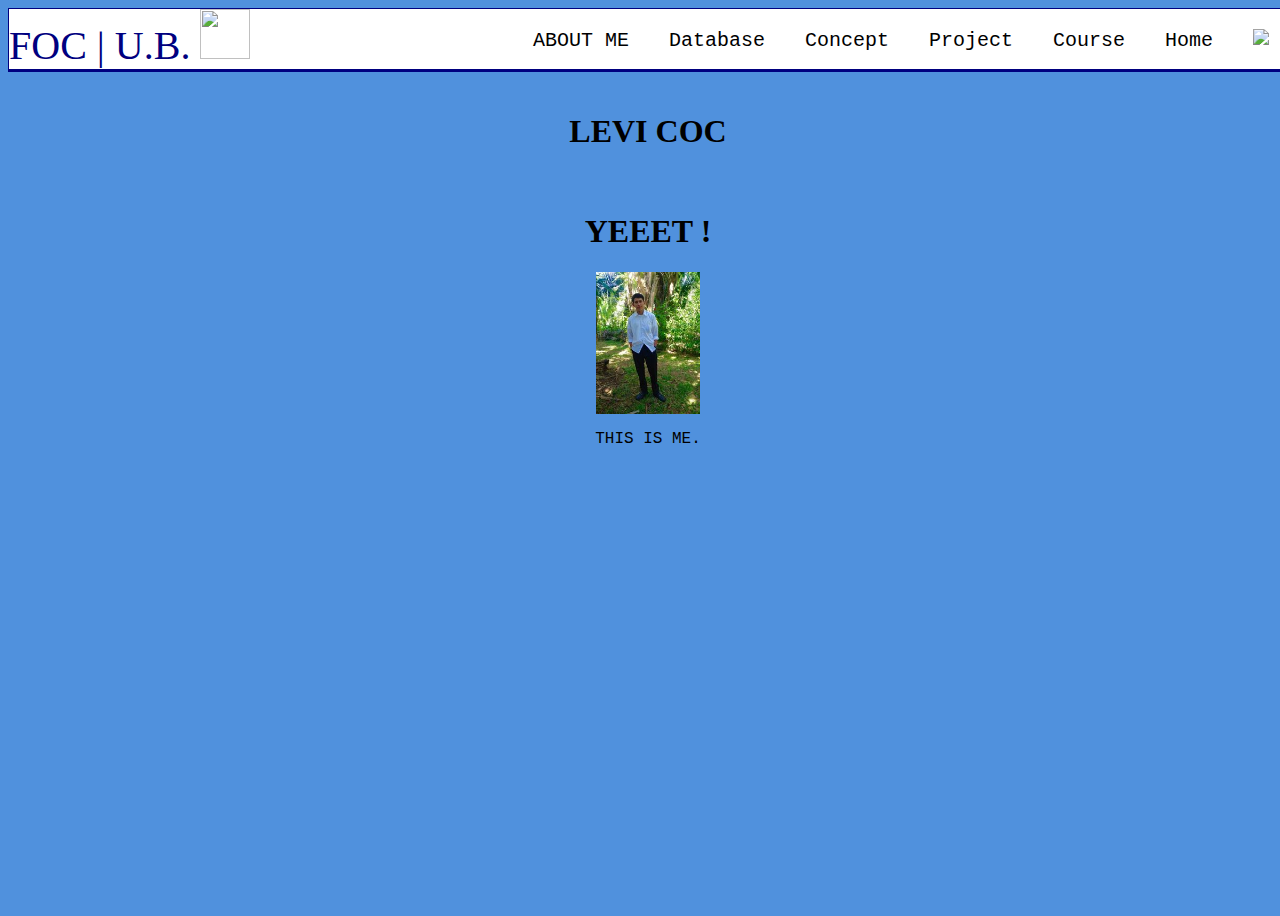
==== About me.html @ 3224c401 "First commit" ====
<html>

<head>
    <title> FOC | U.B. </title>
	

<link rel="Stylesheet" href="style.css">

<meta charset="utf-8">
<meta name="viewport" content="width=device-width, initial-scale=1">


</head>

<body>

    <div class="topnav">
	
        <header> FOC | U.B. <IMG SRC="UB-Logo.PNG" width=50px> <a href="https://www.ub.edu.bz/"> <IMG SRC="UB-Logo.PNG">

	<a href="index.html" > Home </a>
	<a href="COURSE.html"> Course </a>
    <a href="PROJECT.html"> Project </a>
    <a href="CONCEPT.html"> Concept </a>
    <a href="DATABASE.html"> Database </a>
	 <a href="About me.html"> ABOUT ME </a>
	</div>
	
	<article> 
	
	<h1> LEVI COC </h1>
<body>

 <article>
    
         
     <h1 > YEEET !</h1>
    
     <img src="Levi.jpg" width="104" height="142" >
     
         
     
   <p style ="font-family:courier; text-align:center;">
                                                     
	THIS IS ME.
	
     

</p>
			
			<img scr= "FOC.PNG" style="width:40%>
	
	</article>
</body>

<footer>
	<p>© Levi Coc </p>
</footer>

</html>
---- style.css ----
* {
	box-sizing: border-box;
}

/* Position the image container (needed to position the left and right arrows) */
.container {
  position: center;
}

/* Hide the images by default */
.mySlides {
  display: none;
}

/* Add a pointer when hovering over the thumbnail images */
.cursor {
  cursor: pointer;
}

/* Next & previous buttons */
.prev,
.next {
  cursor: pointer;
  position: absolute;
  top: 40%;
  width: auto;
  padding: 16px;
  margin-top: -50px;
  color: black;
  font-weight: bold;
  font-size: 20px;
  border-radius: 0 3px 3px 0;
  user-select: none;
  -webkit-user-select: none;
}

/* Position the "next button" to the right */
.next {
  right: 0;
  border-radius: 3px 0 0 3px;
}

/* On hover, add a black background color with a little bit see-through */
.prev:hover,
.next:hover {
  background-color:rgba(255, 0, 0, 0.2);
}

/* Number text (1/3 etc) */
.numbertext {
  color: #f2f2f2;
  font-size: 12px;
  padding: 8px 12px;
  position: absolute;
  top: 0;
}

/* Container for image text */
.caption-container {
  text-align: center;
  background-color: #95add0;
  padding: 2px 16px;
  color: black;
}

.row:after {
  content: "";
  clear: both;
}

/* Six columns side by side */
.column {
  float: left;
  width: 16.66%;
}

/* Add a transparency effect for thumnbail images */
.demo {
  opacity: 0.6;
}

.active,
.demo:hover {
  opacity: 1;
}

body {
        
        background-color: #5091dd;
	  font-family: courier
        background-size: cover;  
	width: 100%;
	height: 100%;

}

header {
    
	width:100%;
	font-family: Futura;
	font-size: 40px;
	text-align: left;
	padding: 0px;
	color: navy;
    background-color: white;
    margin: 1px;
   
}

.center {
  display: block;
  margin-left: auto;
  margin-right: auto;
  width: 50%;
}

.topnav {
  overflow: hidden;
  background-color: navy;
}

.topnav a {
    font-family: monospace;
    font-size: 20px;
  float: right;
  display: block;
  color: black;
  text-align: right;
  padding: 20px;
  text-decoration: none;
}

.topnav a:hover {
  background-color: darkblue;
  color: gold;
}

article {
	width: 100%;
	color: black;
	padding: 20px;
	text-align: center;
	
}

section:after {
	content: "";
	display: table;
	clear: both;
}

.rectangle {
  height: 50px;
  width: 100%;
  background-color: whitesmoke;
}

footer {
    font-family: Monaco;
    font-size: 10px;
	padding: 0px;
    bottom: 0;
    position: relative;
	text-align: left;
	color: black
}
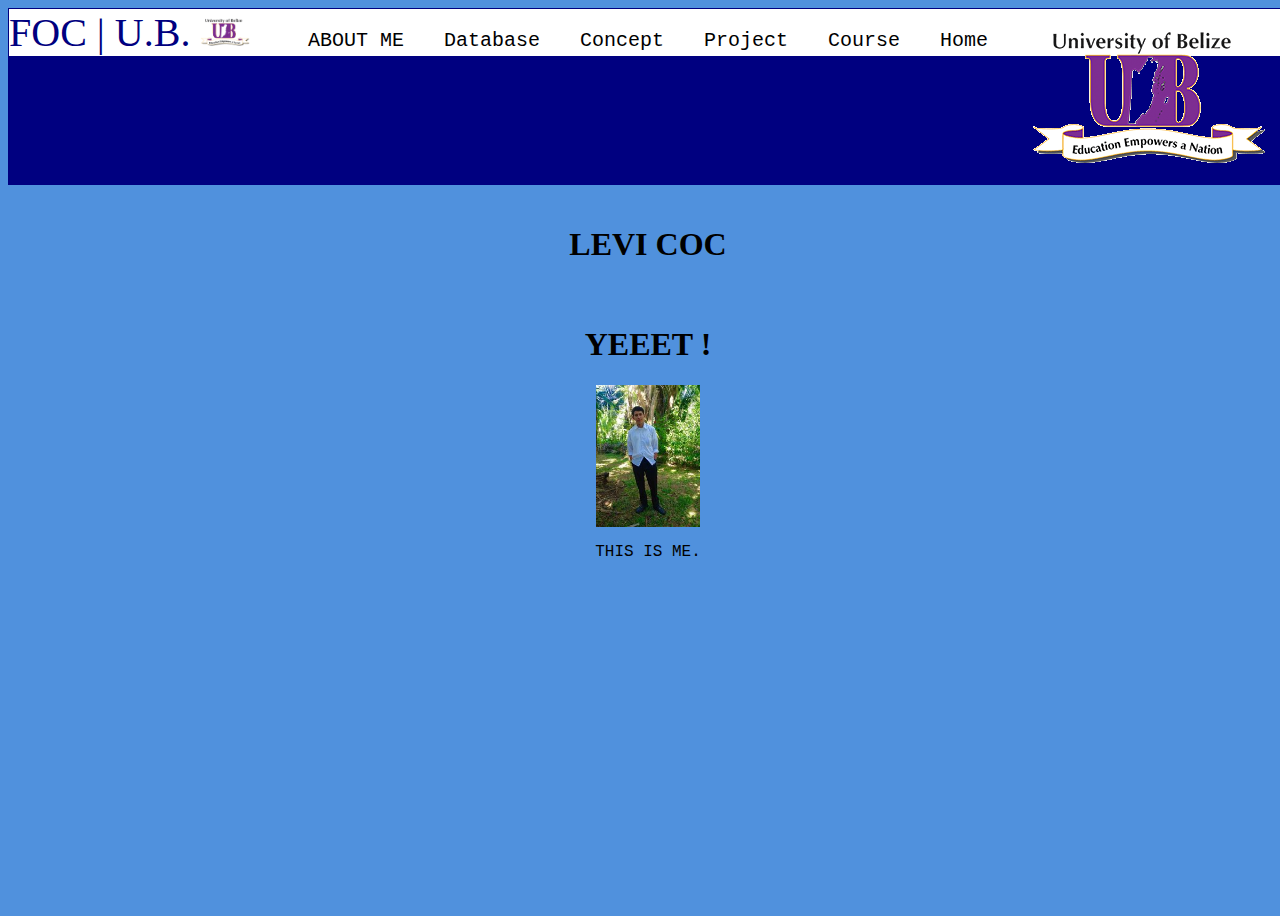
==== commit 675100e9: "Update About me.html" ====
--- a/About me.html
+++ b/About me.html
@@ -16,7 +16,7 @@
 
     <div class="topnav">
 	
-        <header> FOC | U.B. <IMG SRC="UB-Logo.PNG" width=50px> <a href="https://www.ub.edu.bz/"> <IMG SRC="UB-Logo.PNG">
+        <header> FOC | U.B. <IMG SRC="UB-Logo.png" width=50px> <a href="https://www.ub.edu.bz/"> <IMG SRC="UB-Logo.png">
 
 	<a href="index.html" > Home </a>
 	<a href="COURSE.html"> Course </a>
@@ -57,4 +57,4 @@
 	<p>© Levi Coc </p>
 </footer>
 
-</html>+</html>
